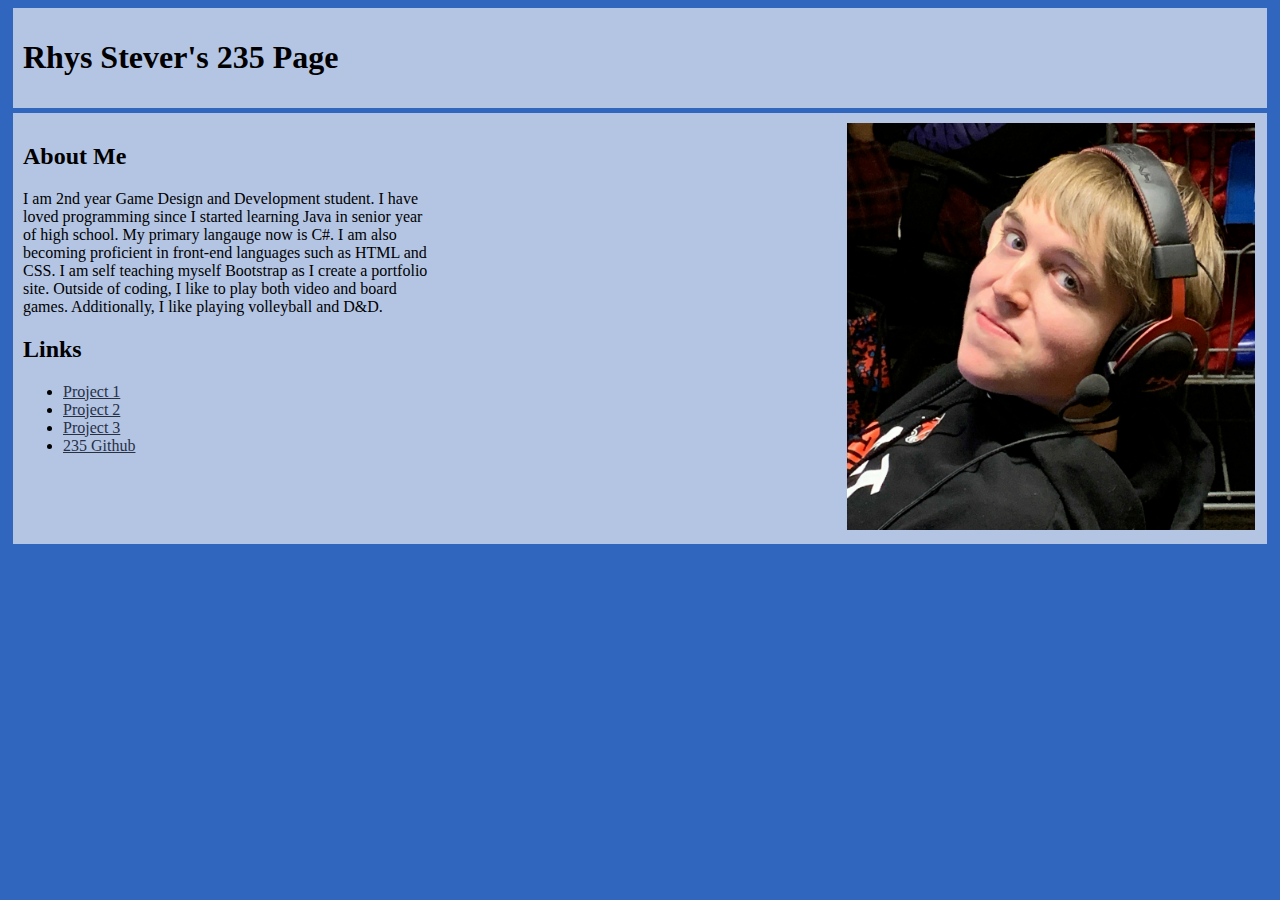
==== index.html @ a4acf48c "Add files via upload" ====
<!DOCTYPE html>
<html leng="en">
	<head>
		<meta charset="UTF-8">
		<title>Rhys Stever - Home Page</title>
		<meta name="viewport" content="width=device-width, initial-scale=1.0">
		<link rel="stylesheet" href="HomePage/styles.css">
	</head>
	<body>
		<header>
				<h1>Rhys Stever's 235 Page</h1>	
		</header>
		<main>
			<div class="flex">
				<div class="item">
					<h2>About Me</h2>
					<p>I am  2nd year Game Design and Development student. I have loved programming since I 
						started learning Java in senior year of high school. My primary langauge now is C#. 
						I am also becoming proficient in front-end languages such as HTML and CSS. I am self
						teaching myself Bootstrap as I create a portfolio site. Outside of coding, I like to  
						play both video and board games. Additionally, I like playing volleyball and D&D. </p>
					
					<h2>Links</h2>
					<ul>
						<li>
							<a id="link" href="#">Project 1</a>
						</li>
						<li>
							<a id="link" href="#">Project 2</a>
						</li>
						<li>
							<a id="link" href="#">Project 3</a>
						</li>
						<li>
							<a id="link" href="https://github.com/rhysstever/IGME-235">235 Github</a>
						</li>
					</ul>
				</div>
				<div class="item">
					
				</div>
				<div class="item">
					<img id="image" src="HomePage/self_pic.png" alt="Myself">
				</div>
			</div>
		</main>
	</body>
</html>
---- HomePage/styles.css ----
body
{
	background-color: #3066BE;
}
header
{
	background-color: #B4C5E4;
	margin: 5px;
	padding: 10px;
}
main
{
	background-color: #B4C5E4;
	margin: 5px;
	padding: 10px;
}
.flex
{
	display: flex;
	flex-direction: row;
	justify-content: space-between;
	justify-content: flex-start;
	align-content: center;
}
.item
{
	width: 33%;
}
#image
{
	float: center;
	max-width: 100%;
	max-height: auto;
	padding-right: 10px;
	padding-left: 10px;
}
#link
{
	color: #283044;
}
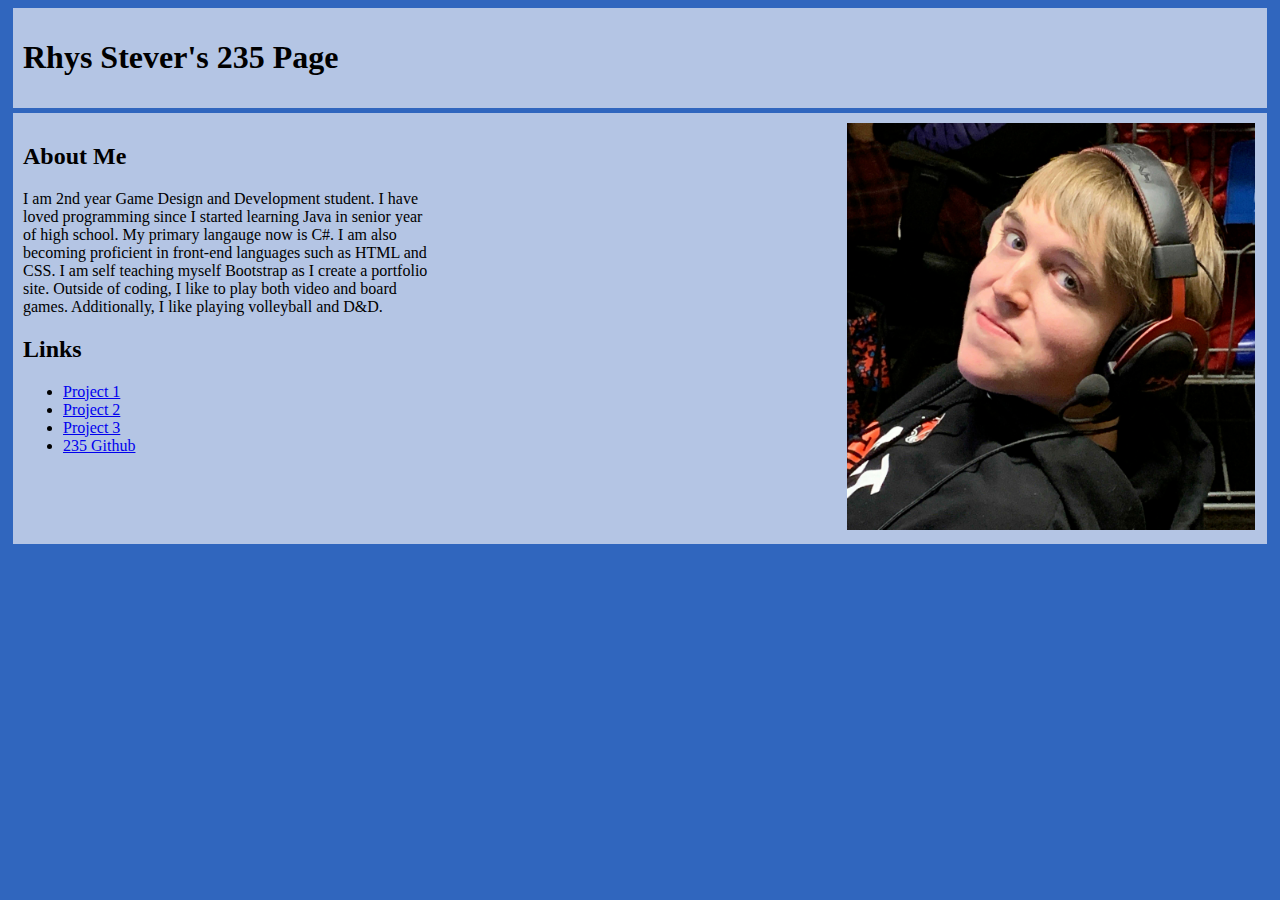
==== commit 4c1a2bb6: "Add files via upload" ====
--- a/index.html
+++ b/index.html
@@ -1,5 +1,5 @@
 <!DOCTYPE html>
-<html leng="en">
+<html lang="en">
 	<head>
 		<meta charset="UTF-8">
 		<title>Rhys Stever - Home Page</title>
@@ -20,19 +20,19 @@
 						teaching myself Bootstrap as I create a portfolio site. Outside of coding, I like to  
 						play both video and board games. Additionally, I like playing volleyball and D&D. </p>
 					
-					<h2>Links</h2>
+					<h2 id="linkHead">Links</h2>
 					<ul>
 						<li>
-							<a id="link" href="#">Project 1</a>
+							<a href="#">Project 1</a>
 						</li>
 						<li>
-							<a id="link" href="#">Project 2</a>
+							<a href="#">Project 2</a>
 						</li>
 						<li>
-							<a id="link" href="#">Project 3</a>
+							<a href="#">Project 3</a>
 						</li>
 						<li>
-							<a id="link" href="https://github.com/rhysstever/IGME-235">235 Github</a>
+							<a href="https://github.com/rhysstever/IGME-235">235 Github</a>
 						</li>
 					</ul>
 				</div>
--- a/HomePage/styles.css
+++ b/HomePage/styles.css
@@ -34,7 +34,7 @@
 	padding-right: 10px;
 	padding-left: 10px;
 }
-#link
+#linkhead
 {
 	color: #283044;
 }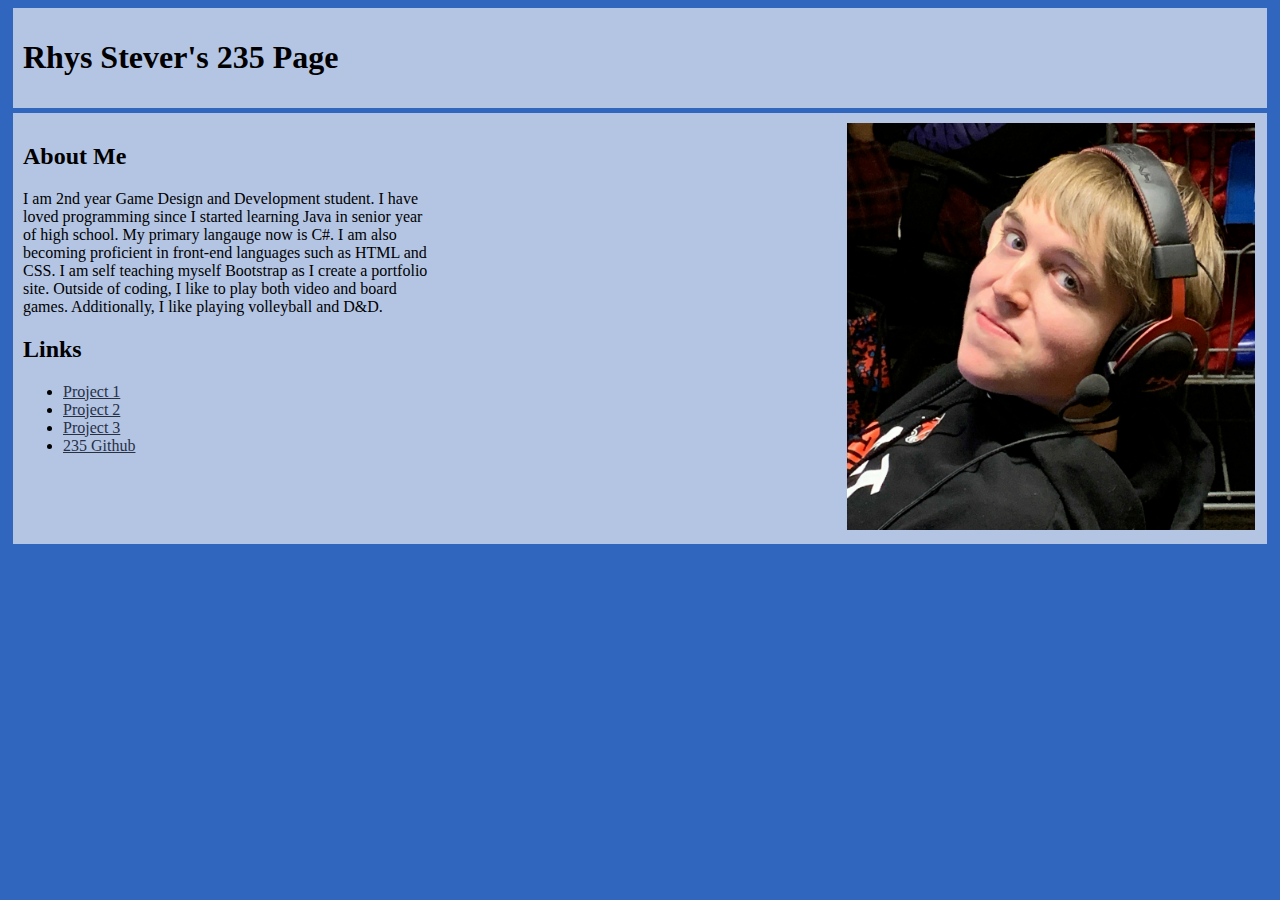
==== commit 5e8cf2db: "Add files via upload" ====
--- a/index.html
+++ b/index.html
@@ -10,7 +10,7 @@
 		<header>
 				<h1>Rhys Stever's 235 Page</h1>	
 		</header>
-		<main>
+		<main id="main">
 			<div class="flex">
 				<div class="item">
 					<h2>About Me</h2>
--- a/HomePage/styles.css
+++ b/HomePage/styles.css
@@ -8,7 +8,7 @@
 	margin: 5px;
 	padding: 10px;
 }
-main
+#main
 {
 	background-color: #B4C5E4;
 	margin: 5px;
@@ -34,7 +34,7 @@
 	padding-right: 10px;
 	padding-left: 10px;
 }
-#linkhead
+a
 {
 	color: #283044;
 }